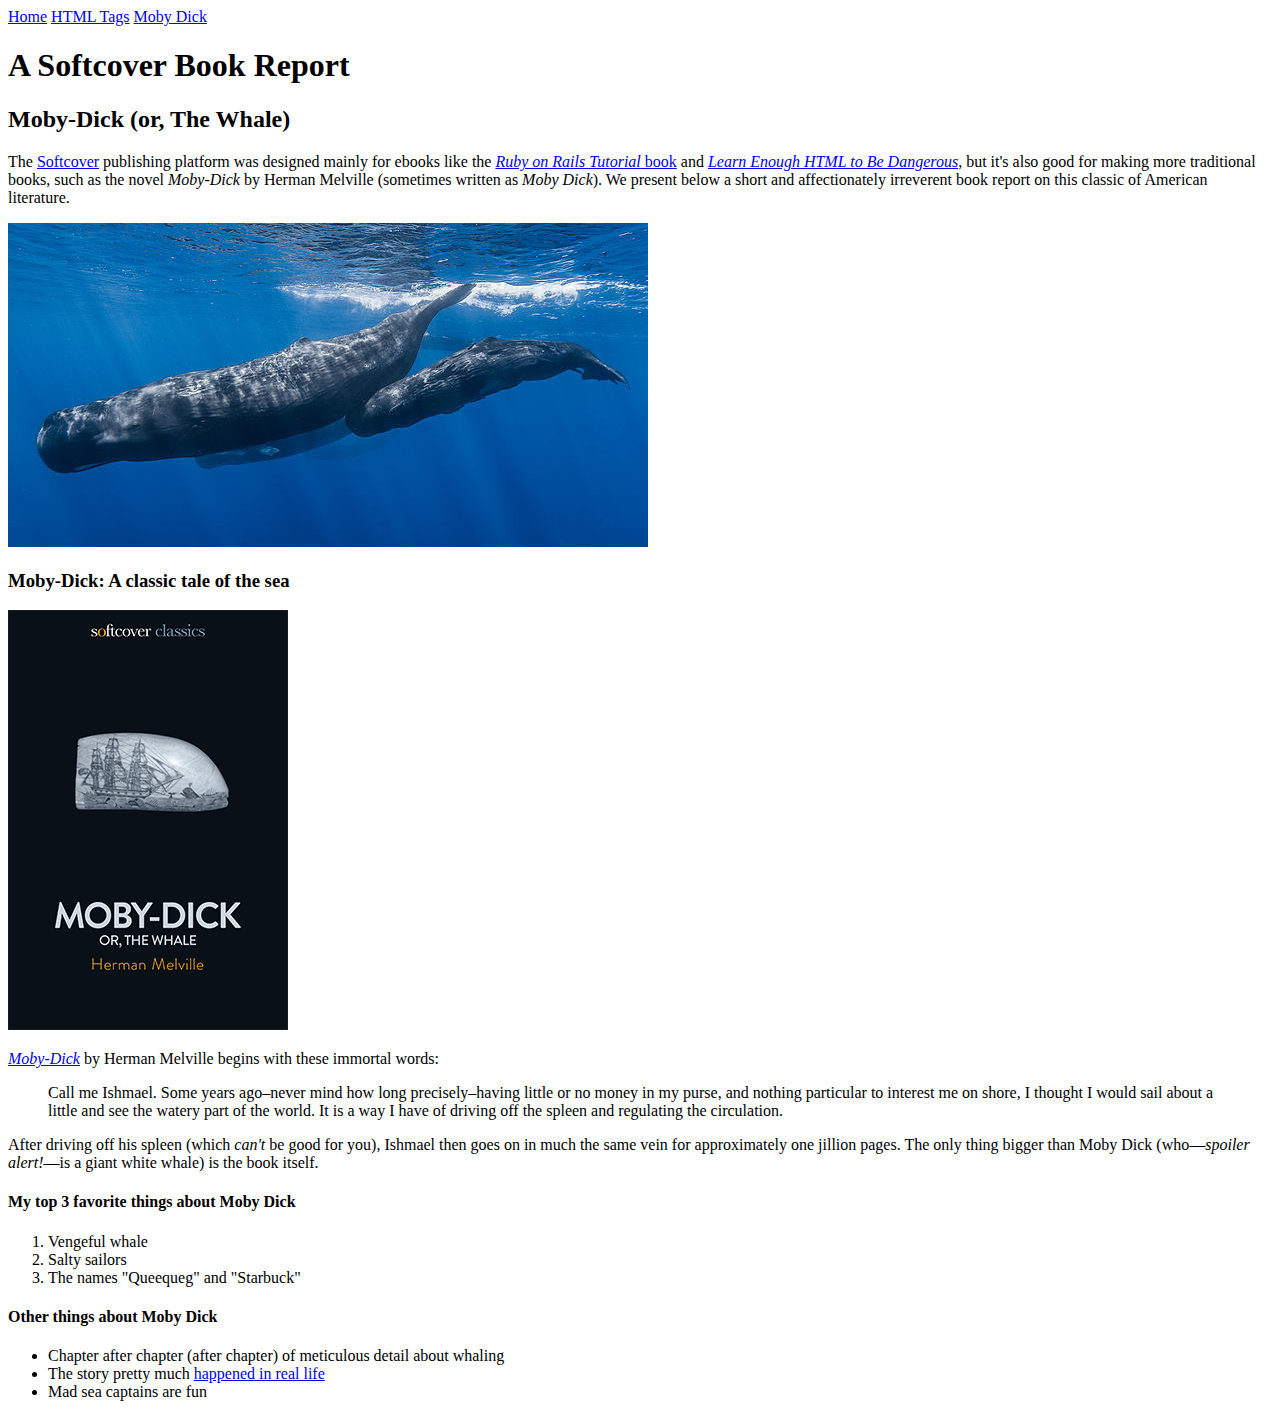
==== moby_dick.html @ 943033ca "add moby dick page and menu" ====
<!DOCTYPE html>
<html>
  
  <head>
    <title>Moby Dick</title>
    <meta charset="utf-8">
  </head>
  <body>
    
    <div>
      <a href="index.html">Home</a>
      <a href="tags.html">HTML Tags</a>
      <a href="moby_dick.html">Moby Dick</a>
      
    </div>

    <!-- much here to be styled, will do so in last section -->
    <header>
      <h1>A Softcover Book Report</h1>
      <h2>Moby-Dick (or, The Whale)</h2>
    </header>

    <div>
      <p>
        The <a href="https://www.softcover.io/">Softcover</a> publishing platform
        was designed mainly for ebooks like the
        <a href="https://railstutorial.org/book"><em>Ruby on Rails Tutorial</em>
        book</a> and <a href="https://learnenough.com/html"><em>Learn Enough
        HTML to Be Dangerous</em></a>, but it's also good for making more
        traditional books, such as the novel <em>Moby-Dick</em> by Herman
        Melville (sometimes written as <em>Moby Dick</em>). We present below a
        short and affectionately irreverent book report on this classic of
        American literature.
      </p>
    </div>

    <a href="https://commons.wikimedia.org/wiki/File:Sperm_whale_pod.jpg">
      <img src="images/sperm_whales.jpg" alt="two sperm whales in the ocean ">
    </a>

    <div>

      <h3>Moby-Dick: A classic tale of the sea</h3>

      <a href="https://www.softcover.io/read/6070fb03/moby-dick"
         target="_blank" rel="noopener">
        <img src="images/moby_dick.png" alt="Moby Dick">
      </a>

      <p>
        <a href="https://www.softcover.io/read/6070fb03/moby-dick"
           target="_blank" rel="noopener">
          <em>Moby-Dick</em></a>
          by Herman Melville begins with these immortal words:
      </p>

      <blockquote>
        <p>
          <span>Call me Ishmael.</span> Some years ago–never mind how long
          precisely–having little or no money in my purse, and nothing
          particular to interest me on shore, I thought I would sail about a
          little and see the watery part of the world. It is a way I have of
          driving off the spleen and regulating the circulation.
        </p>
      </blockquote>

      <p>
        After driving off his spleen (which <em>can't</em> be good for you),
        Ishmael then goes on in much the same vein for approximately one
        jillion pages. The only thing bigger than Moby Dick (who—<em>spoiler
        alert!</em>—is a giant white whale) is the book itself.
      </p>
       <h4>My top 3 favorite things about Moby Dick</h4>

      <ol>
        <li>Vengeful whale</li>
        <li>Salty sailors</li>
        <li>The names "Queequeg" and "Starbuck"</li>
      </ol>

      <h4>Other things about Moby Dick</h4>

      <ul>
        <li>
          Chapter after chapter (after chapter) of meticulous detail about
          whaling
        </li>
        <li>
          The story pretty much
          <a href="https://en.wikipedia.org/wiki/Essex_(whaleship)"
             target="_blank" rel="noopener">happened in real life</a>
        </li>
        <li>Mad sea captains are fun</li>
      </ul>
    </div>
  </body>
</html>
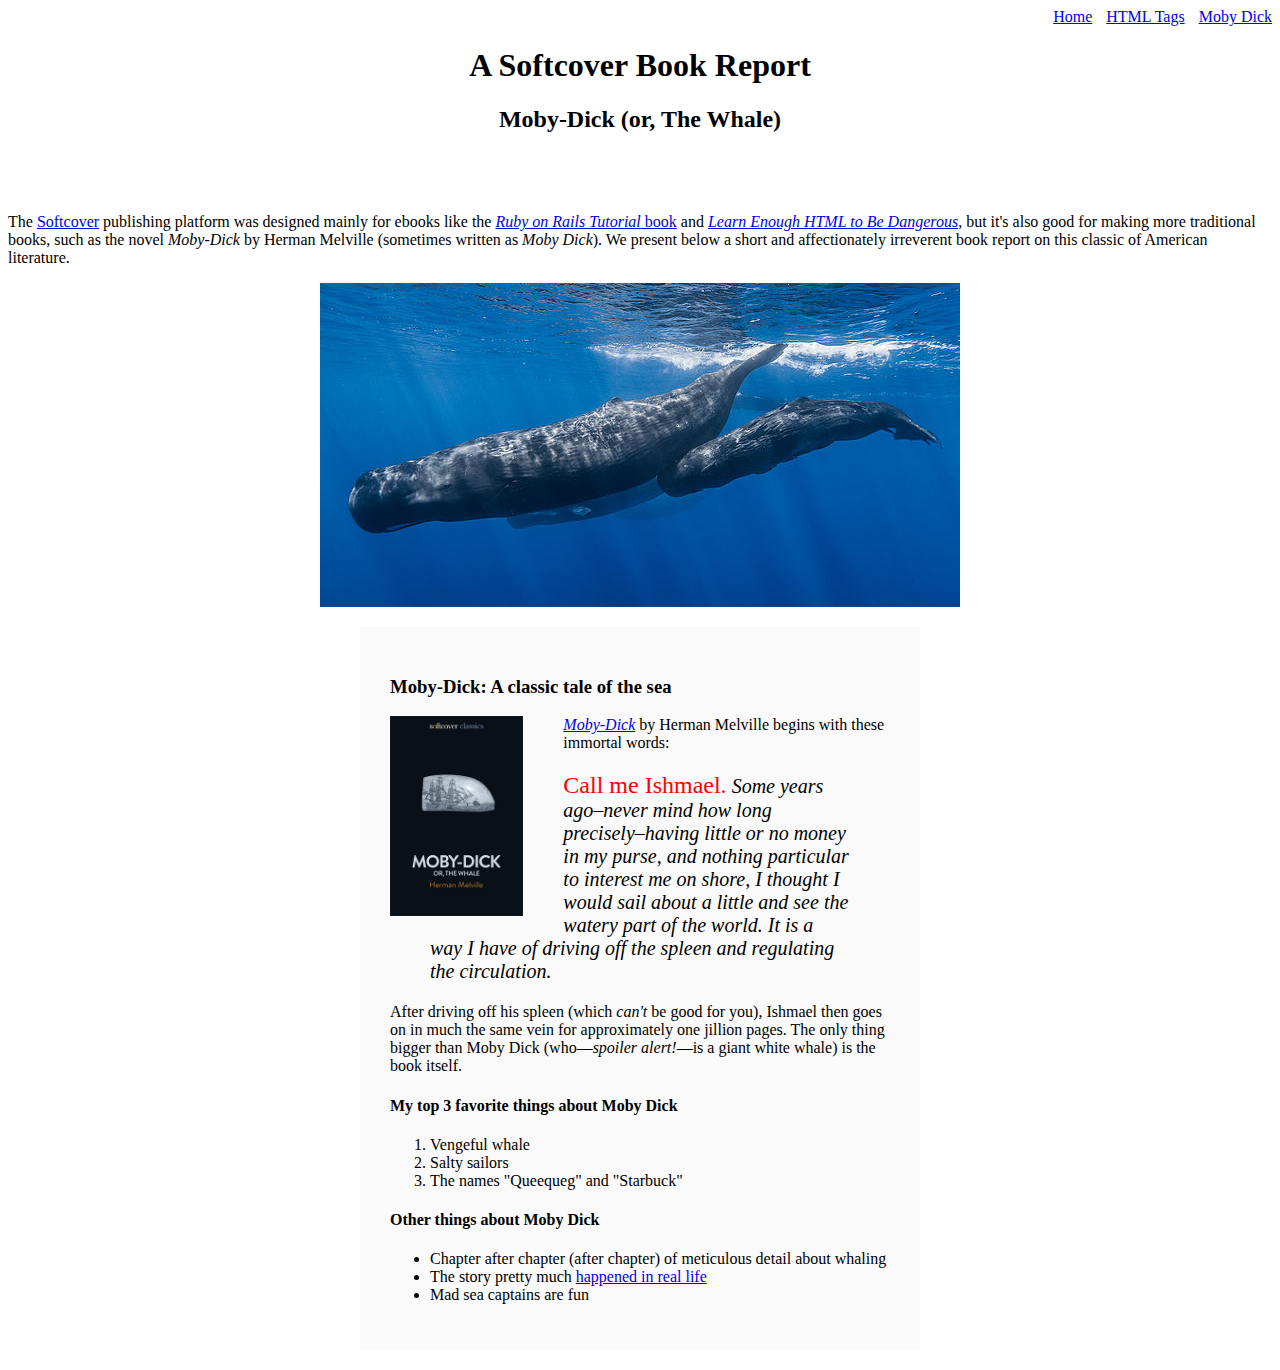
==== commit a382cccd: "refactor inline style into a stylesheet" ====
--- a/moby_dick.html
+++ b/moby_dick.html
@@ -7,17 +7,17 @@
   </head>
   <body>
     
-    <div>
+    <div style="text-align: right;">
       <a href="index.html">Home</a>
-      <a href="tags.html">HTML Tags</a>
-      <a href="moby_dick.html">Moby Dick</a>
+      <a href="tags.html" style="margin: 0 0 0 10px;" >HTML Tags</a>
+      <a href="moby_dick.html" style="margin: 0 0 0 10px;" >Moby Dick</a>
       
     </div>
 
-    <!-- much here to be styled, will do so in last section -->
-    <header>
-      <h1>A Softcover Book Report</h1>
-      <h2>Moby-Dick (or, The Whale)</h2>
+    
+    <header style="text-align: center; margin: 0 0 80px;">
+      <h1 style="text-align: center;">A Softcover Book Report</h1>
+      <h2 style="text-align: center;">Moby-Dick (or, The Whale)</h2>
     </header>
 
     <div>
@@ -35,16 +35,17 @@
     </div>
 
     <a href="https://commons.wikimedia.org/wiki/File:Sperm_whale_pod.jpg">
-      <img src="images/sperm_whales.jpg" alt="two sperm whales in the ocean ">
+      <img src="images/sperm_whales.jpg" alt="two sperm whales in the ocean "
+      style="display: block; margin: 0 auto;">
     </a>
 
-    <div>
+    <div style="width: 500px; margin: 20px auto; padding: 30px; background-color: #fafafa;">
 
       <h3>Moby-Dick: A classic tale of the sea</h3>
 
       <a href="https://www.softcover.io/read/6070fb03/moby-dick"
          target="_blank" rel="noopener">
-        <img src="images/moby_dick.png" alt="Moby Dick">
+        <img src="images/moby_dick.png" alt="Moby Dick" height= 200px; style="float: left; margin: 0 40px 0 0;">
       </a>
 
       <p>
@@ -54,9 +55,9 @@
           by Herman Melville begins with these immortal words:
       </p>
 
-      <blockquote>
+      <blockquote style="font-style:italic; font-size:20px;">
         <p>
-          <span>Call me Ishmael.</span> Some years ago–never mind how long
+          <span style="font-style: normal; font-size: 24px; font-wieght: bold; color: #ff0000">Call me Ishmael.</span> Some years ago–never mind how long
           precisely–having little or no money in my purse, and nothing
           particular to interest me on shore, I thought I would sail about a
           little and see the watery part of the world. It is a way I have of
